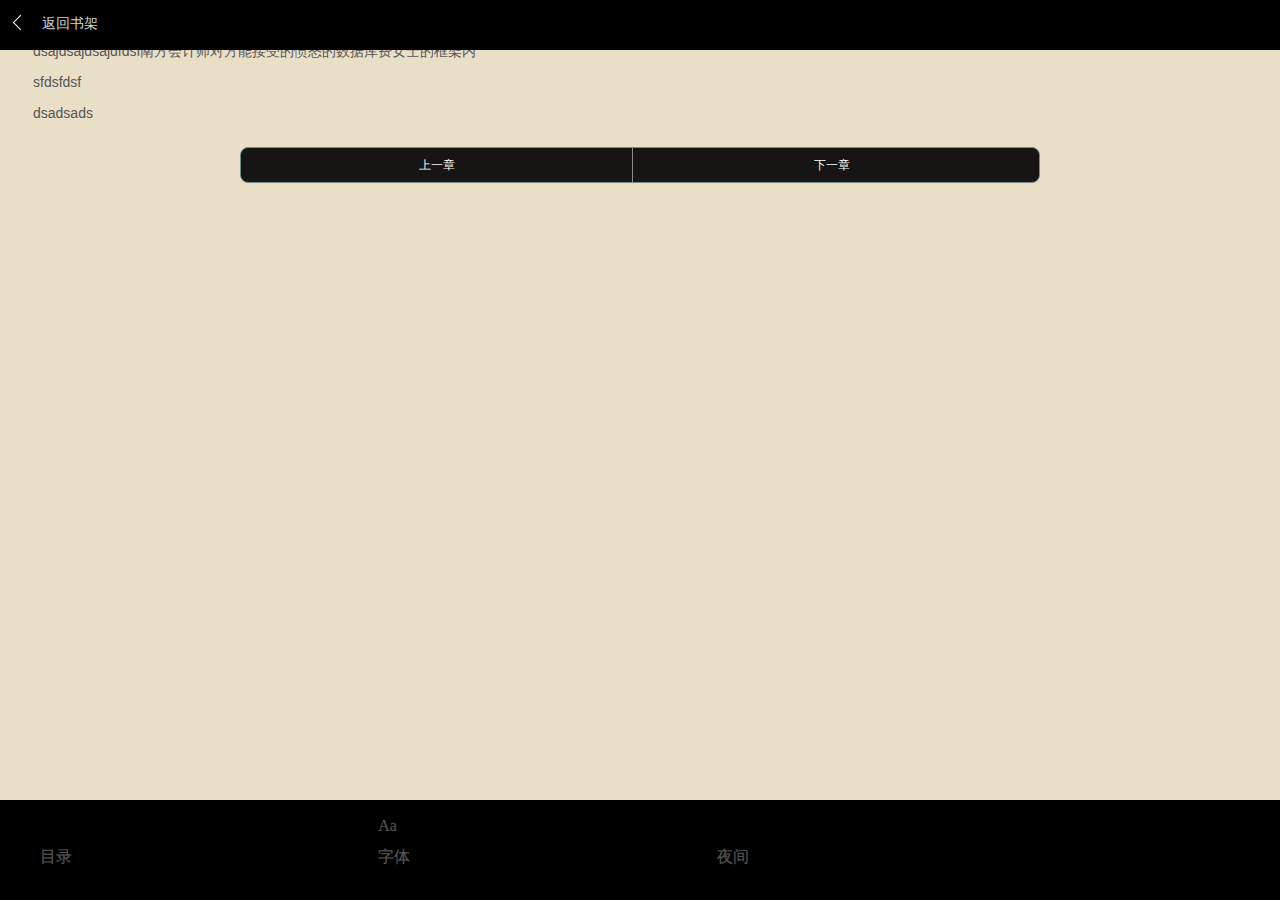
==== index.html @ 3d75c88c "104" ====
<!DOCTYPE html>
<html lang="en">
<head>
	<meta charset="UTF-8">
	<meta name="viewport" content="width=414">
	<title>Document</title>
	<link rel="stylesheet" type="text/css" href="css/reset.css">
	<link rel="stylesheet" type="text/css" href="css/index.css">
	<link rel="stylesheet" type="text/css" href="http://at.alicdn.com/t/font_531100_ieba1ezsjfhto6r.css">
	<script src="js/mobile-util.js">
		// (function setRem(){
		// 	var html=document.getElementsByTagName('html')[0];
		// 	var ch=document.documentElement.clientWidth;
		// 	ch>640?html.style.fontSize="40px":html.style.fontSize=ch/16+'px';
		// 	window.addEventListener("orientationchange", setRem);
  //           window.addEventListener("resize", setRem);
  //           // console.log(ch);
		// })()
		//初始缩放比例  屏幕/设计图
	</script>
	<script src="lib/zepto.min.js"></script>
</head>
<body>
    <div class="container">
        <div id="top-nav" class="top-nav">
        	<span class="icon-back" id="icon-back"></span>
        	<span class="nav-title">返回书架</span>
        </div>
        <div id="footer-nav" class="footer-nav">
        	<span class="iconfont">&#xe682;<br>目录</span>
        	<span class="iconfont">Aa<br>字体</span>
        	<span class="iconfont">&#xe600;<br>夜间</span>
        	<span class="iconfont" style="display: none;">&#xe6e8;白天</span>
        </div>
    	<div class="a_title"></div>
    	<div class="a_container">
    	    <h4>能的</h4>
    		<p>dsajdsajdsajdfdsf南方会计师对方能接受的愤怒的数据库费女士的框架内</p>
    		<p>sfdsfdsf</p>
    		<p>dsadsads</p>
    	</div>
    	<div class="btns">
    		<ul class="tabs">
    			<li id="prev">上一章</li>
    			<li id="next">下一章</li>
    		</ul>
    	</div>
    </div>
<script type="text/javascript">
	// document.getElementById('icon-back').onclick=function(){
	// 	alert(22);
	// }
</script>
</body>
</html>
---- css/index.css ----
/*
* @Author: zxy
* @Date:   2018-01-04 17:20:29
* @Last Modified by:   zxy
* @Last Modified time: 2018-01-04 21:52:09
*/
@font-face {
  font-family: 'iconfont';
  src: url("font/iconfont.eot");
  src: url("font/iconfont.eot?#iefix") format("embedded-opentype"), url("font/iconfont.woff") format("woff"), url("font/iconfont.ttf") format("truetype"), url("font/iconfont.svg#iconfont") format("svg");
}
.iconfont {
  font-family: "iconfont" !important;
  font-size: 16px;
  font-style: normal;
  -webkit-font-smoothing: antialiased;
  -webkit-text-stroke-width: 0.2px;
  -moz-osx-font-smoothing: grayscale;
}

body {
  text-align: left;
  width: 100%;
  overflow: hidden;
  background: #e9dfc7;
}

.container {
  font-size: 14px;
  color: #555;
  line-height: 31px;
}
.container .a_container {
  margin: 0 5px 0;
}
.container .a_container h4 {
  font-size: 20px;
  color: #736357;
  border-bottom: 1px solid #736357;
  letter-spacing: 2px;
}
.container .a_container p {
  text-indent: 2em;
  margin: 0.5em 0;
  line-height: 24px;
}
.container .btns {
  width: 70%;
  max-width: 800px;
  padding: 5px;
  margin: 0 auto;
}
.container .btns .tabs {
  height: 34px;
  margin: 10px auto;
  line-height: 34px;
  border-radius: 8px;
  border: 1px solid #658382;
  font-size: 12px;
  background: #000;
  opacity: 0.9;
}
.container .btns .tabs li {
  display: inline-block;
  width: 49%;
  text-align: center;
  border-right: 1px solid #858382;
  color: #fff;
}
.container .btns .tabs li:nth-child(2) {
  border-right: none;
}
.container .top-nav {
  position: fixed;
  top: 0;
  height: 50px;
  width: 100%;
  z-index: 2;
  background: #000;
}
.container .top-nav .icon-back {
  display: inline-block;
  width: 10px;
  height: 10px;
  border: 1px solid #fff;
  border-left: none;
  border-bottom: none;
  transform: rotate(-135deg);
  position: relative;
  top: 8px;
  left: 15px;
}
.container .top-nav .nav-title {
  color: #d5d5d6;
  position: absolute;
  top: 8px;
  left: 42px;
}
.container .footer-nav {
  position: fixed;
  bottom: 0;
  height: 100px;
  background: #000;
  width: 100%;
  padding-right: 10px;
  z-index: 2;
}
.container .footer-nav span {
  display: inline-block;
  width: 23%;
  margin-left: 40px;
  margin-top: 10px;
}

/*# sourceMappingURL=index.css.map */
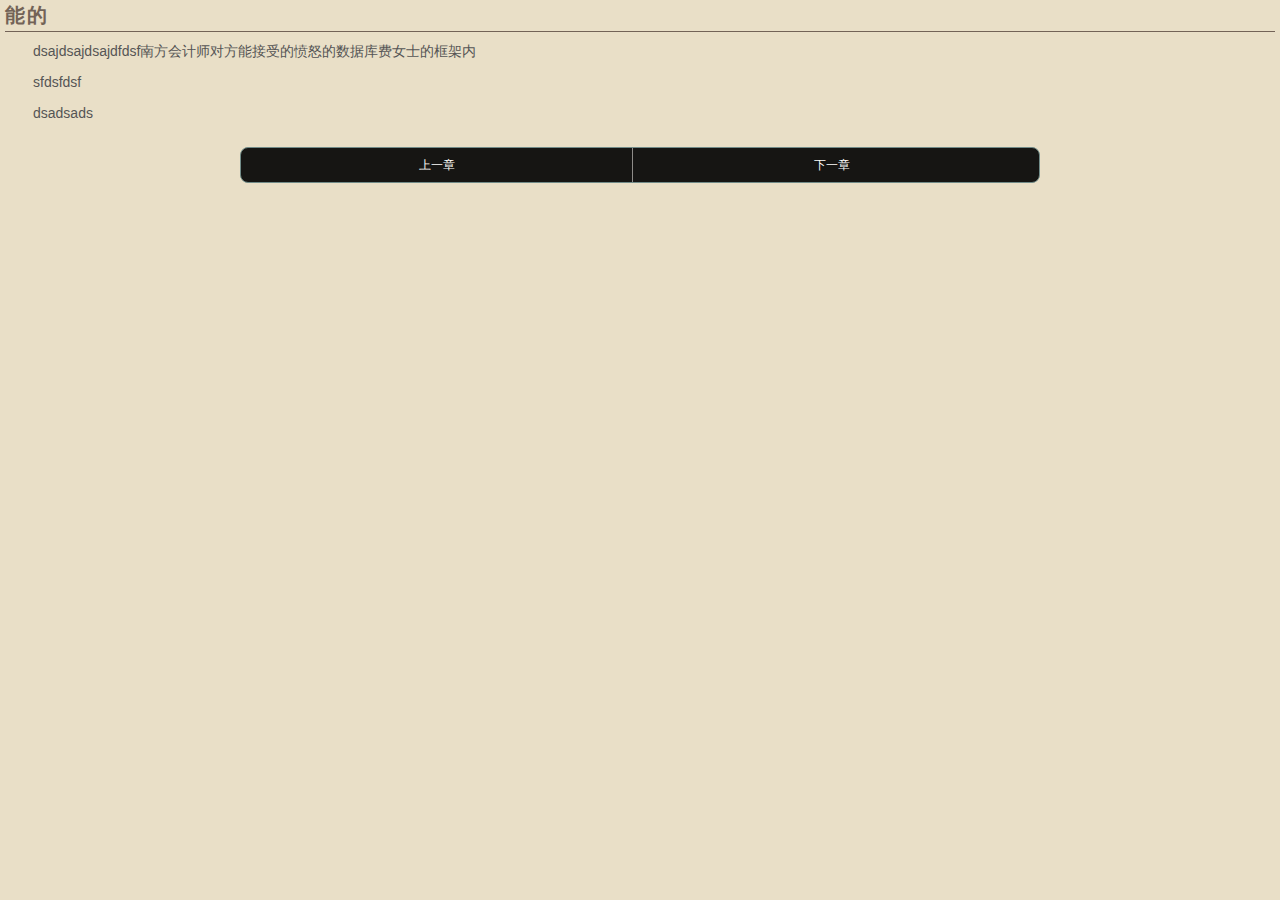
==== commit 26116244: "015" ====
--- a/index.html
+++ b/index.html
@@ -17,20 +17,28 @@
   //           // console.log(ch);
 		// })()
 		//初始缩放比例  屏幕/设计图
+
 	</script>
-	<script src="lib/zepto.min.js"></script>
+    <script src="lib/zepto.min.js"></script>
+    <script type="text/javascript">window.jQuery=$;</script>
+	
+    <script src="js/jquery.base64.js"></script>
+    <script src="js/jquery.jsonp.js"></script>
 </head>
 <body>
     <div class="container">
-        <div id="top-nav" class="top-nav">
+        <div class="m-artical-action">
+            <div class="artical-action" id="action-mid"></div>
+        </div>
+        <div id="top-nav" class="top-nav" style="display: none;">
         	<span class="icon-back" id="icon-back"></span>
         	<span class="nav-title">返回书架</span>
         </div>
-        <div id="footer-nav" class="footer-nav">
+        <div id="footer-nav" class="footer-nav" style="display: none;">
         	<span class="iconfont">&#xe682;<br>目录</span>
-        	<span class="iconfont">Aa<br>字体</span>
-        	<span class="iconfont">&#xe600;<br>夜间</span>
-        	<span class="iconfont" style="display: none;">&#xe6e8;白天</span>
+        	<span class="iconfont" id="font-button">Aa<br>字体</span>
+        	<span class="iconfont" id="night-btn">&#xe600;<br>夜间</span>
+        	<span class="iconfont" id="noon-btn" style="display: none;">&#xe6e8;白天</span>
         </div>
     	<div class="a_title"></div>
     	<div class="a_container">
@@ -45,11 +53,34 @@
     			<li id="next">下一章</li>
     		</ul>
     	</div>
+        <div class="nav-panel-bk font-container" style="display: none;"></div>
+        <div class="nav-panel font-container" id="font-container" style="display: none;">
+            <div class="ch-mod">
+                <span>字号</span>
+                <button id="large-font">大</button>
+                <button id="small-font">小</button>
+            </div>
+            <div class="ch-mod">
+                <span>背景</span>
+                <div class="bk-container">
+                    <div class="bk-container-current"></div>
+                </div>
+                <div class="bk-container">
+                    <div class="bk-container-current"></div>
+                </div>
+                <div class="bk-container">
+                    <div class="bk-container-current"></div>
+                </div>
+                <div class="bk-container">
+                    <div class="bk-container-current"></div>
+                </div>
+                <div class="bk-container">
+                    <div class="bk-container-current"></div>
+                </div>
+            </div>
+        </div>
     </div>
-<script type="text/javascript">
-	// document.getElementById('icon-back').onclick=function(){
-	// 	alert(22);
-	// }
+<script type="text/javascript" src="js/index.js">
 </script>
 </body>
 </html>--- a/css/index.css
+++ b/css/index.css
@@ -1,8 +1,9 @@
+@charset "UTF-8";
 /*
 * @Author: zxy
 * @Date:   2018-01-04 17:20:29
 * @Last Modified by:   zxy
-* @Last Modified time: 2018-01-04 21:52:09
+* @Last Modified time: 2018-01-05 14:46:36
 */
 @font-face {
   font-family: 'iconfont';
@@ -99,17 +100,84 @@
 .container .footer-nav {
   position: fixed;
   bottom: 0;
-  height: 100px;
+  height: 70px;
   background: #000;
   width: 100%;
   padding-right: 10px;
-  z-index: 2;
+  z-index: 3;
 }
 .container .footer-nav span {
   display: inline-block;
   width: 23%;
   margin-left: 40px;
-  margin-top: 10px;
+  margin-top: 5px;
+}
+.container .nav-panel-bk {
+  position: fixed;
+  bottom: 69px;
+  height: 135px;
+  width: 100%;
+  background: #000;
+  z-index: 3;
+}
+.container .nav-panel {
+  position: fixed;
+  bottom: 70px;
+  height: 135px;
+  width: 100%;
+  background: none;
+  z-index: 4;
+  color: #fff;
+}
+.container .nav-panel .ch-mod {
+  padding: 5px 10px;
+  margin: 15px;
+}
+.container .nav-panel .ch-mod span {
+  display: inline-block;
+  padding-right: 20px;
+  padding-left: 10px;
+}
+.container .nav-panel .ch-mod button {
+  background: none;
+  border: 1px #8c8c8c solid;
+  color: #fff;
+  border-radius: 16px;
+  padding: 5px 40px;
+}
+.container .nav-panel .ch-mod button:nth-child(2) {
+  margin-right: 10px;
+  /*选择父级的第二个元素*/
+}
+.container .nav-panel .ch-mod .bk-container {
+  width: 30px;
+  height: 30px;
+  border-radius: 15px;
+  background: #fff;
+  display: inline-block;
+  position: relative;
+  vertical-align: middle;
+  margin-left: 10px;
+}
+.container .nav-panel .ch-mod .bk-container:nth-child(3) {
+  background: red;
+}
+.container .nav-panel .ch-mod .bk-container .bk-container-current {
+  position: absolute;
+  width: 32px;
+  height: 32px;
+  border-radius: 16px;
+  border: 1px solid #ff7800;
+  display: inline-block;
+  top: -2px;
+  left: -2px;
+}
+.container .m-artical-action .artical-action {
+  position: fixed;
+  z-index: 6;
+  width: 100%;
+  height: 40%;
+  top: 30%;
 }
 
 /*# sourceMappingURL=index.css.map */
